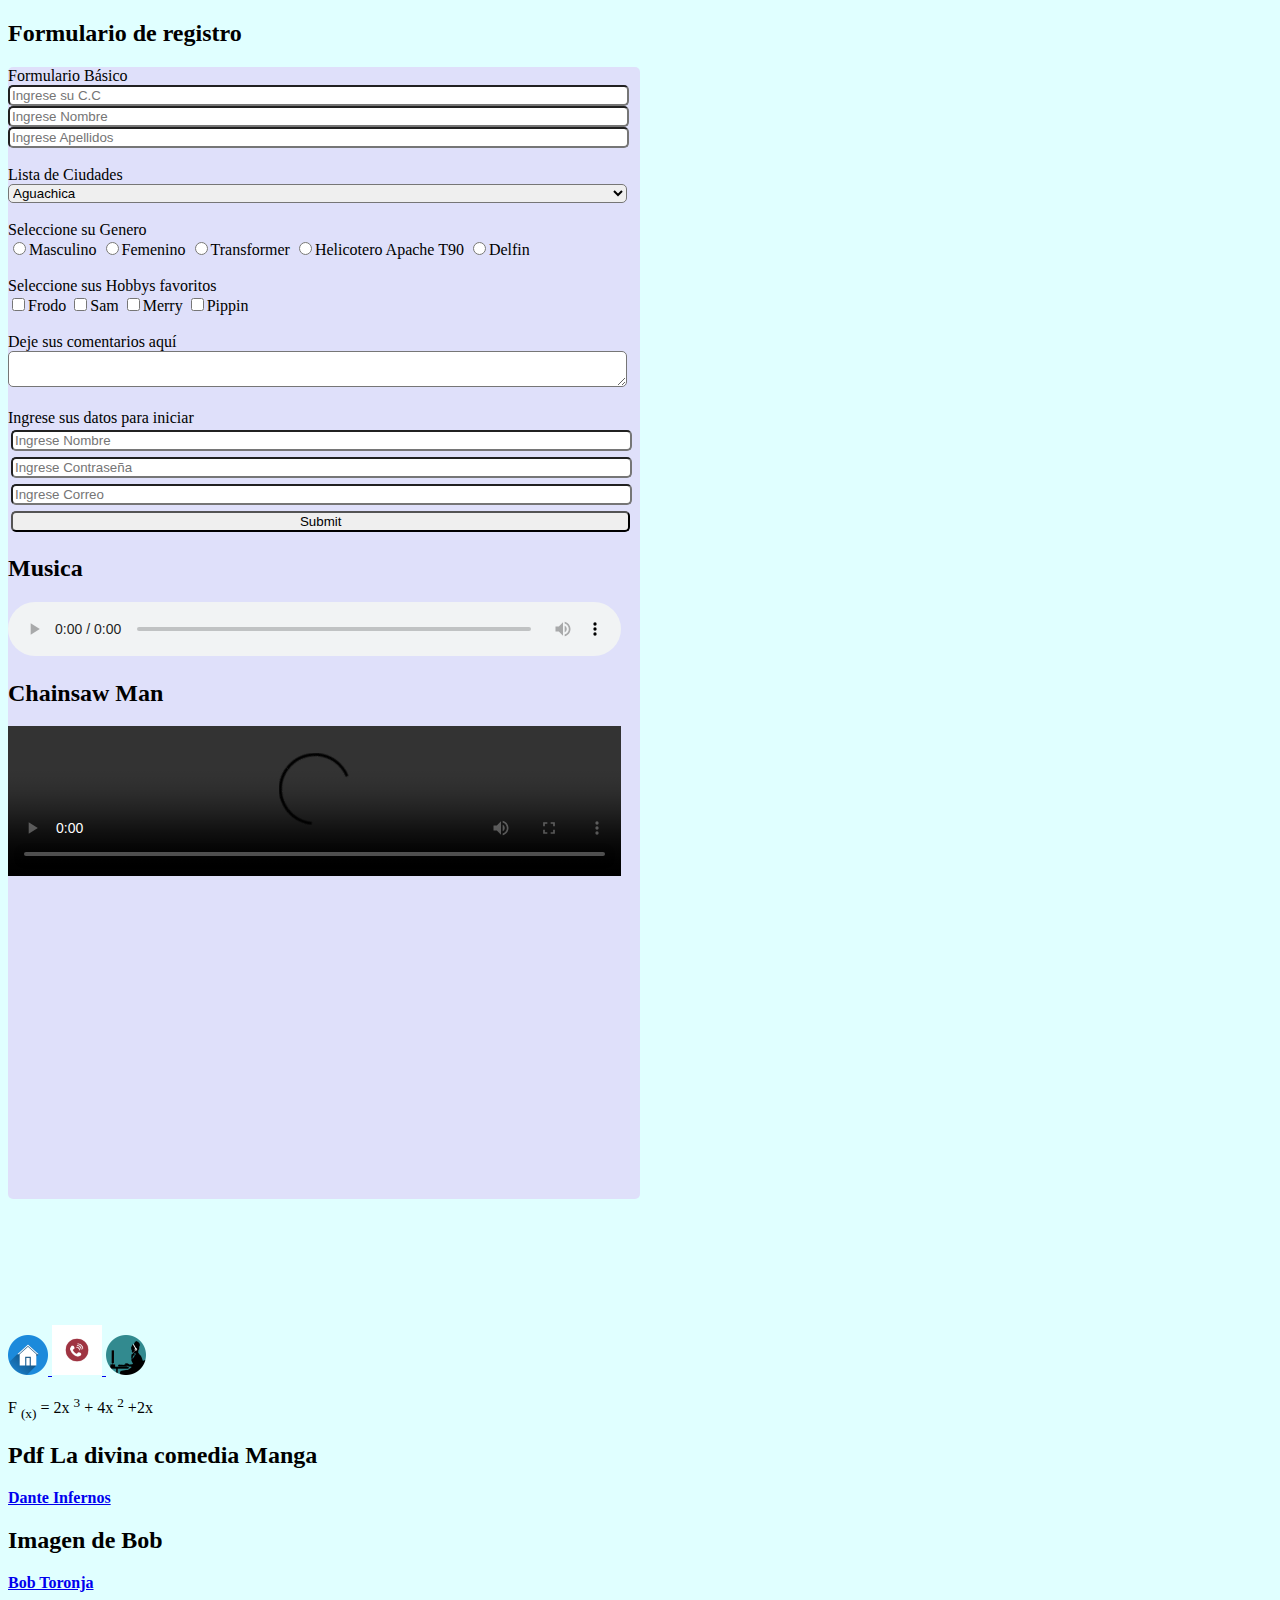
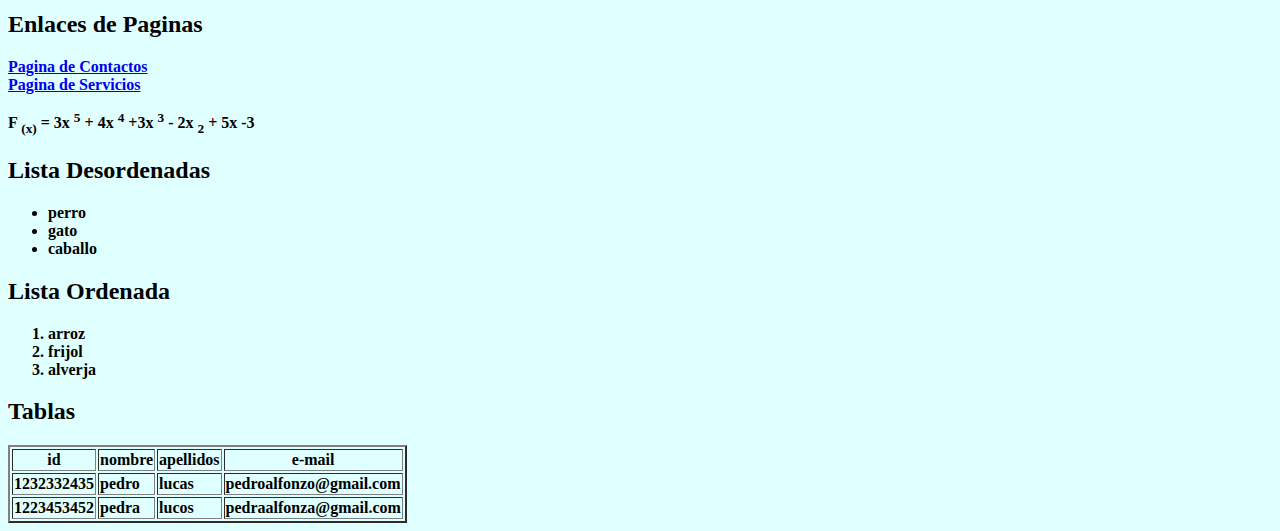
==== index.html @ 0fd2d65e "Actualizacion Final.2 04/03/2025" ====
<!DOCTYPE html>
<html lang="en">
<head>
    <meta charset="UTF-8">
    <meta name="viewport" content="width=device-width, initial-scale=1.0">
    <title>Primer Clase</title>
    <style>
        body{
            background: #E0FFFF;
        }
    </style>
</head>
<body >
    <h2>Formulario de registro</h2>
    <div style = "width: 50%; background: rgba(216, 20, 220, 0.133); border-radius: 5px;">
    <form action="">
        <label for="">Formulario Básico</label>
        <input type="number" style="width: 97%; border-radius: 5px;" placeholder="Ingrese su C.C" >
        <input type="text" placeholder="Ingrese Nombre" style="width: 97%; border-radius: 5px;">
        <input type="text" placeholder="Ingrese Apellidos" style="width: 97%; border-radius: 5px;">
        <br>
        <br>
        <label for="">Lista de Ciudades</label>
        <select name="" id="" style="width: 98%; border-radius: 5px;" ;>
            <option value="">Aguachica</option>
            <option value="">Bucaramanga</option>
            <option value="">Cartagena</option>
        </select>

        <br>
        <br>
        <label for="">Seleccione su Genero</label>
        <br>
        <input type="radio" name="genero" id=""><label for="">Masculino</label>
        <input type="radio" name="genero" id=""><label for="">Femenino</label>
        <input type="radio" name="genero" id=""><label for="">Transformer</label>
        <input type="radio" name="genero" id=""><label for="">Helicotero Apache T90</label>
        <input type="radio" name="genero" id=""><label for="">Delfin</label>

        <br>        
        <br>
        <label for="">Seleccione sus Hobbys favoritos</label>
        <br>
        <input type="checkbox"><label for="">Frodo</label>
        <input type="checkbox"><label for="">Sam</label>
        <input type="checkbox"><label for="">Merry</label>
        <input type="checkbox"><label for="">Pippin</label>

        <br><br>
        <label for="">Deje sus comentarios aquí</label>
        <textarea name="" id="" style="width: 97%; border-radius: 5px;"></textarea>
        <br><br>
        <label for="">Ingrese sus datos para iniciar</label>
        <br>
        <input type="text" name="" id="" placeholder="Ingrese Nombre" style="width: 97%; margin: 3px; border-radius: 5px;">
        <input type="password" name="" id=""placeholder="Ingrese Contraseña" style="width: 97%; margin: 3px; border-radius: 5px;">
        <input type="email" name="" id=""placeholder="Ingrese Correo"style="width: 97%; margin: 3px; border-radius: 5px;">
        <input type="submit" name="" id=""placeholder="Enviar" style= "width: 98%; margin: 3px; border-radius: 5px;">

        <h2>Musica</h2>
        <audio src="audio/Y2meta.app - Nightcore Songs Mix 2023 ♫ 1 Hour Nightcore Gaming Music Mix ♫ Best of Gaming Music 2023 (128 kbps).mp3" controls style="width: 97%;"></audio>

        <h2>Chainsaw Man</h2>
        <video src="video/1672330290-1672330290-chainsaw-man-nced12-eve-ファイトポング.mp4" controls style="width: 97%;"></video>

        <iframe width="560" height="315" src="https://www.youtube.com/embed/dOZGnMoChOk?si=jNvjPyxZroIqZx98" title="YouTube video player" frameborder="0" allow="accelerometer; autoplay; clipboard-write; encrypted-media; gyroscope; picture-in-picture; web-share" referrerpolicy="strict-origin-when-cross-origin" allowfullscreen style="width: 97%;"></iframe>
    </form>
</div>

<br>
<br>
<br>
<br>
<br>
<br>
<br>

<a href="#">
    <img width = "40px" src="img/house.png" alt="icon" title="ir a inicio">
</a>
<a href="src/contactos.html">
    <img width = "50px" src="img/icon.png" alt="icon_contacto" title="ir a contactos"> </title></a>
<a href="src/servicio.html">
    <img width = "40px"  src="img/call.png" alt="icon_servicio" title="ir a servicios"></a>
    <br>
    <p>F <sub>(x)</sub> = 2x <sup>3</sup> + 4x <sup>2</sup> +2x </p>
    <h2>Pdf <b>La divina comedia Manga<b></h2>
    <a href="archivos/La Divina Comedia Manga.pdf"> Dante Infernos</a>
    <br>
    <h2>Imagen de Bob</h2>
    <a href="img/wallpaperflare.com_wallpaper (53).jpg"> Bob Toronja</a>

    <h2>Enlaces de Paginas</h2>
    <a href="src/contactos.html" target="_blank">Pagina de <b>Contactos</b></a>
    <br>
    <a href="src/servicio.html" target="_blank">Pagina de Servicios</a>
    <br>

    <p>F <sub>(x)</sub> = 3x <sup>5</sup> + 4x <sup>4</sup> +3x <sup>3</sup> - 2x <sub>2</sub> + 5x -3</p>

    <h2>Lista Desordenadas</h2>
    <ul>
        <li>perro</li>
        <li>gato</li>
        <li>caballo</li>
    </ul>
    <h2>Lista Ordenada</h2>
    <ol>
        <li>arroz</li>
        <li>frijol</li>
        <li>alverja</li>
    </ol>
    <h2>Tablas</h2>
    <!-- Tablas  -->
    <!-- tablas (3x4) 3 filas 4 columnas -->
    <table border =  "2px">
        <tr>
            <th>id</th>
            <th>nombre</th>
            <th>apellidos</th>
            <th>e-mail</th>
        </tr>

        <tr>
            <td>1232332435</td>
            <td>pedro</td>
            <td>lucas</td>
            <td>pedroalfonzo@gmail.com</td>
        </tr>

        <tr>
            <td>1223453452</td>
            <td>pedra</td>
            <td>lucos</td>
            <td>pedraalfonza@gmail.com</td>
        </tr>
    </table>

</body>
</html>
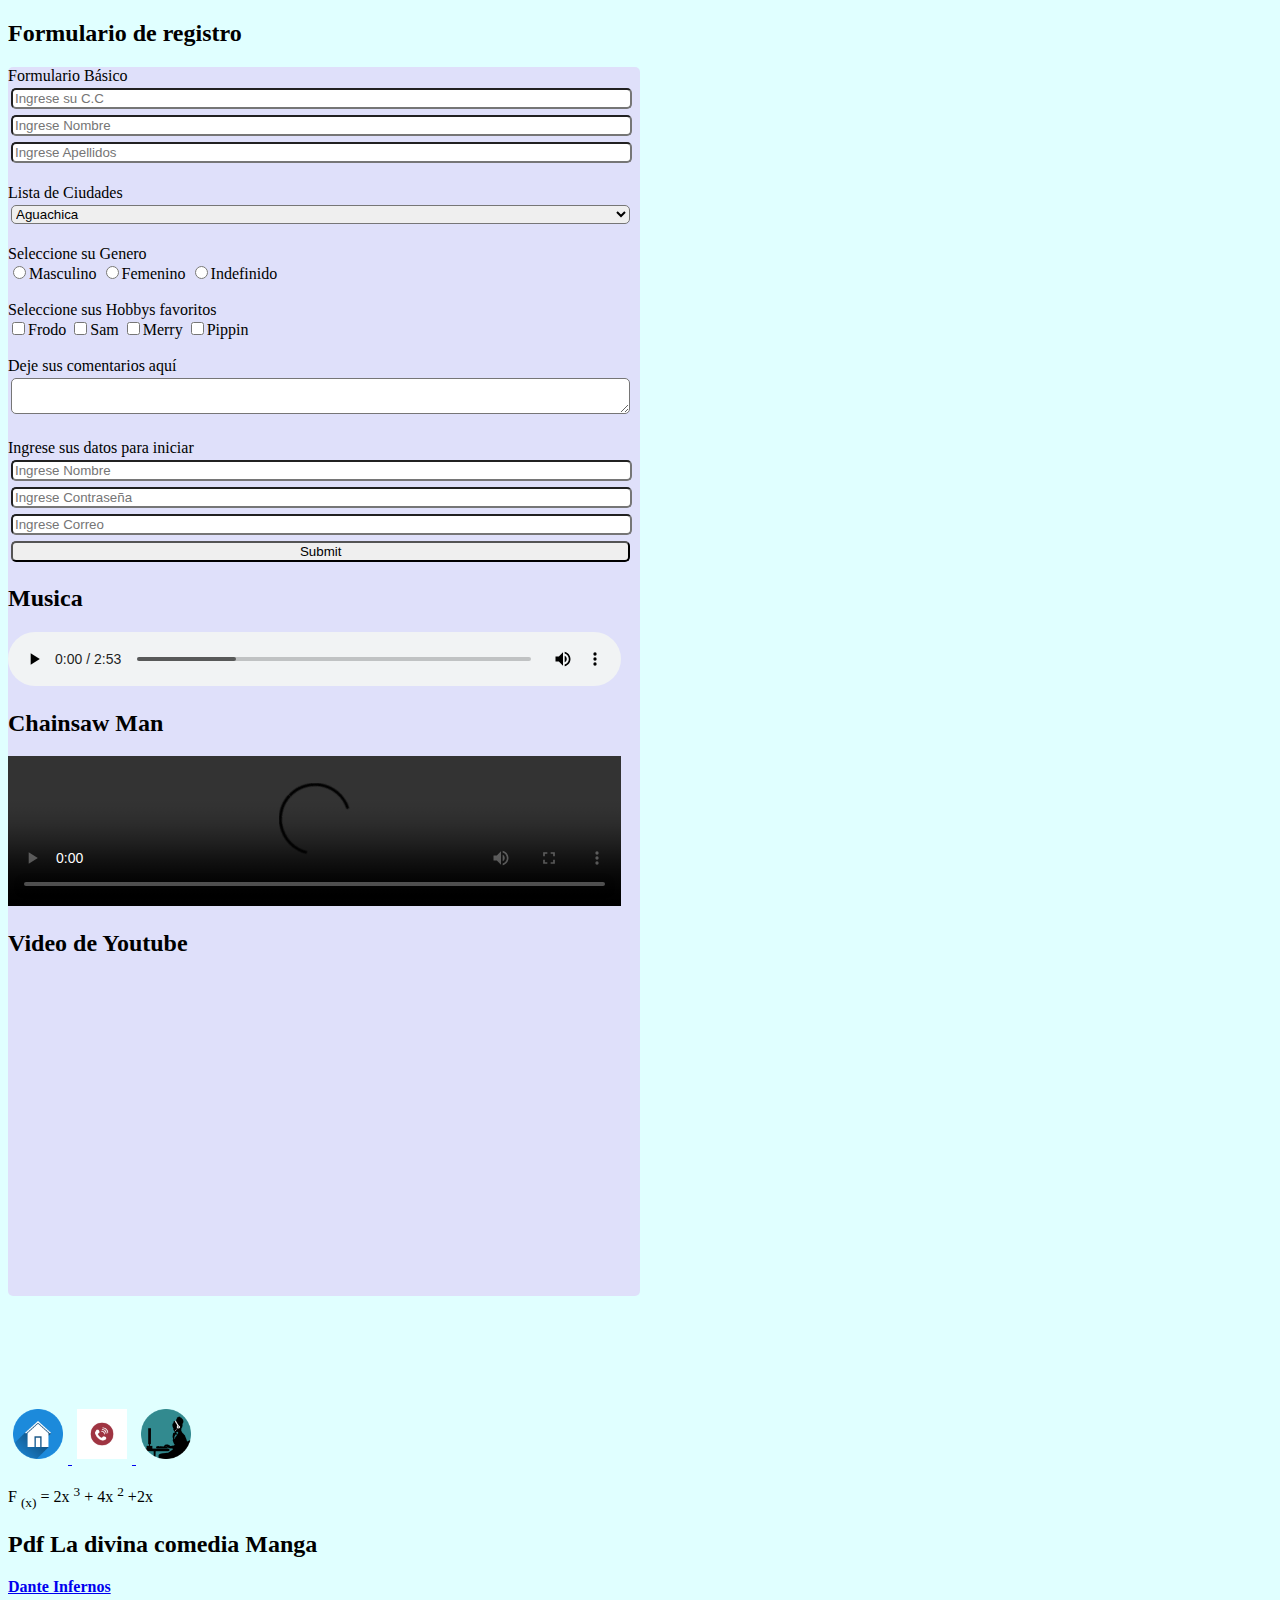
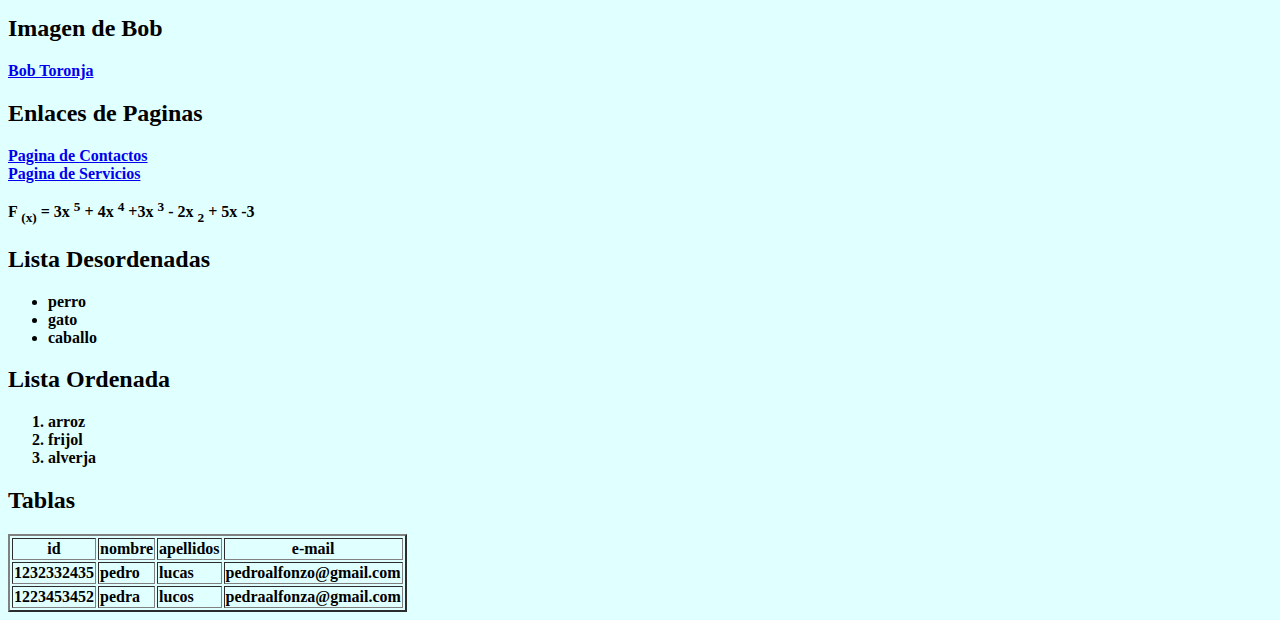
==== commit a8da94f7: "Actualización Final 04/03/2025" ====
--- a/index.html
+++ b/index.html
@@ -8,6 +8,9 @@
         body{
             background: #E0FFFF;
         }
+        .icon{
+            margin: 5px;
+        }
     </style>
 </head>
 <body >
@@ -15,13 +18,13 @@
     <div style = "width: 50%; background: rgba(216, 20, 220, 0.133); border-radius: 5px;">
     <form action="">
         <label for="">Formulario Básico</label>
-        <input type="number" style="width: 97%; border-radius: 5px;" placeholder="Ingrese su C.C" >
-        <input type="text" placeholder="Ingrese Nombre" style="width: 97%; border-radius: 5px;">
-        <input type="text" placeholder="Ingrese Apellidos" style="width: 97%; border-radius: 5px;">
+        <input type="number" style="width: 97%; border-radius: 5px; margin: 3px;" placeholder="Ingrese su C.C" >
+        <input type="text" placeholder="Ingrese Nombre" style="width: 97%; border-radius: 5px; margin: 3px;">
+        <input type="text" placeholder="Ingrese Apellidos" style="width: 97%; border-radius: 5px; margin: 3px;">
         <br>
         <br>
         <label for="">Lista de Ciudades</label>
-        <select name="" id="" style="width: 98%; border-radius: 5px;" ;>
+        <select name="" id="" style="width: 98%; border-radius: 5px; margin: 3px;" ;>
             <option value="">Aguachica</option>
             <option value="">Bucaramanga</option>
             <option value="">Cartagena</option>
@@ -33,10 +36,7 @@
         <br>
         <input type="radio" name="genero" id=""><label for="">Masculino</label>
         <input type="radio" name="genero" id=""><label for="">Femenino</label>
-        <input type="radio" name="genero" id=""><label for="">Transformer</label>
-        <input type="radio" name="genero" id=""><label for="">Helicotero Apache T90</label>
-        <input type="radio" name="genero" id=""><label for="">Delfin</label>
-
+        <input type="radio" name="genero" id=""><label for="">Indefinido</label>
         <br>        
         <br>
         <label for="">Seleccione sus Hobbys favoritos</label>
@@ -48,7 +48,7 @@
 
         <br><br>
         <label for="">Deje sus comentarios aquí</label>
-        <textarea name="" id="" style="width: 97%; border-radius: 5px;"></textarea>
+        <textarea name="" id="" style="width: 97%; border-radius: 5px; margin: 3px;"></textarea>
         <br><br>
         <label for="">Ingrese sus datos para iniciar</label>
         <br>
@@ -58,10 +58,12 @@
         <input type="submit" name="" id=""placeholder="Enviar" style= "width: 98%; margin: 3px; border-radius: 5px;">
 
         <h2>Musica</h2>
-        <audio src="audio/Y2meta.app - Nightcore Songs Mix 2023 ♫ 1 Hour Nightcore Gaming Music Mix ♫ Best of Gaming Music 2023 (128 kbps).mp3" controls style="width: 97%;"></audio>
+        <audio src="audio/avicci, my father told me.mp3" controls style="width: 97%;"></audio>
 
         <h2>Chainsaw Man</h2>
         <video src="video/1672330290-1672330290-chainsaw-man-nced12-eve-ファイトポング.mp4" controls style="width: 97%;"></video>
+
+        <h2>Video de Youtube</h2>
 
         <iframe width="560" height="315" src="https://www.youtube.com/embed/dOZGnMoChOk?si=jNvjPyxZroIqZx98" title="YouTube video player" frameborder="0" allow="accelerometer; autoplay; clipboard-write; encrypted-media; gyroscope; picture-in-picture; web-share" referrerpolicy="strict-origin-when-cross-origin" allowfullscreen style="width: 97%;"></iframe>
     </form>
@@ -73,15 +75,14 @@
 <br>
 <br>
 <br>
-<br>
 
 <a href="#">
-    <img width = "40px" src="img/house.png" alt="icon" title="ir a inicio">
+    <img class = "icon" width = "50px" src="img/house.png" alt="icon" title="ir a inicio">
 </a>
 <a href="src/contactos.html">
-    <img width = "50px" src="img/icon.png" alt="icon_contacto" title="ir a contactos"> </title></a>
+    <img class = "icon" width = "50px" src="img/icon.png" alt="icon_contacto" title="ir a contactos"> </title></a>
 <a href="src/servicio.html">
-    <img width = "40px"  src="img/call.png" alt="icon_servicio" title="ir a servicios"></a>
+    <img class = "icon" width = "50px"  src="img/call.png" alt="icon_servicio" title="ir a servicios"></a>
     <br>
     <p>F <sub>(x)</sub> = 2x <sup>3</sup> + 4x <sup>2</sup> +2x </p>
     <h2>Pdf <b>La divina comedia Manga<b></h2>
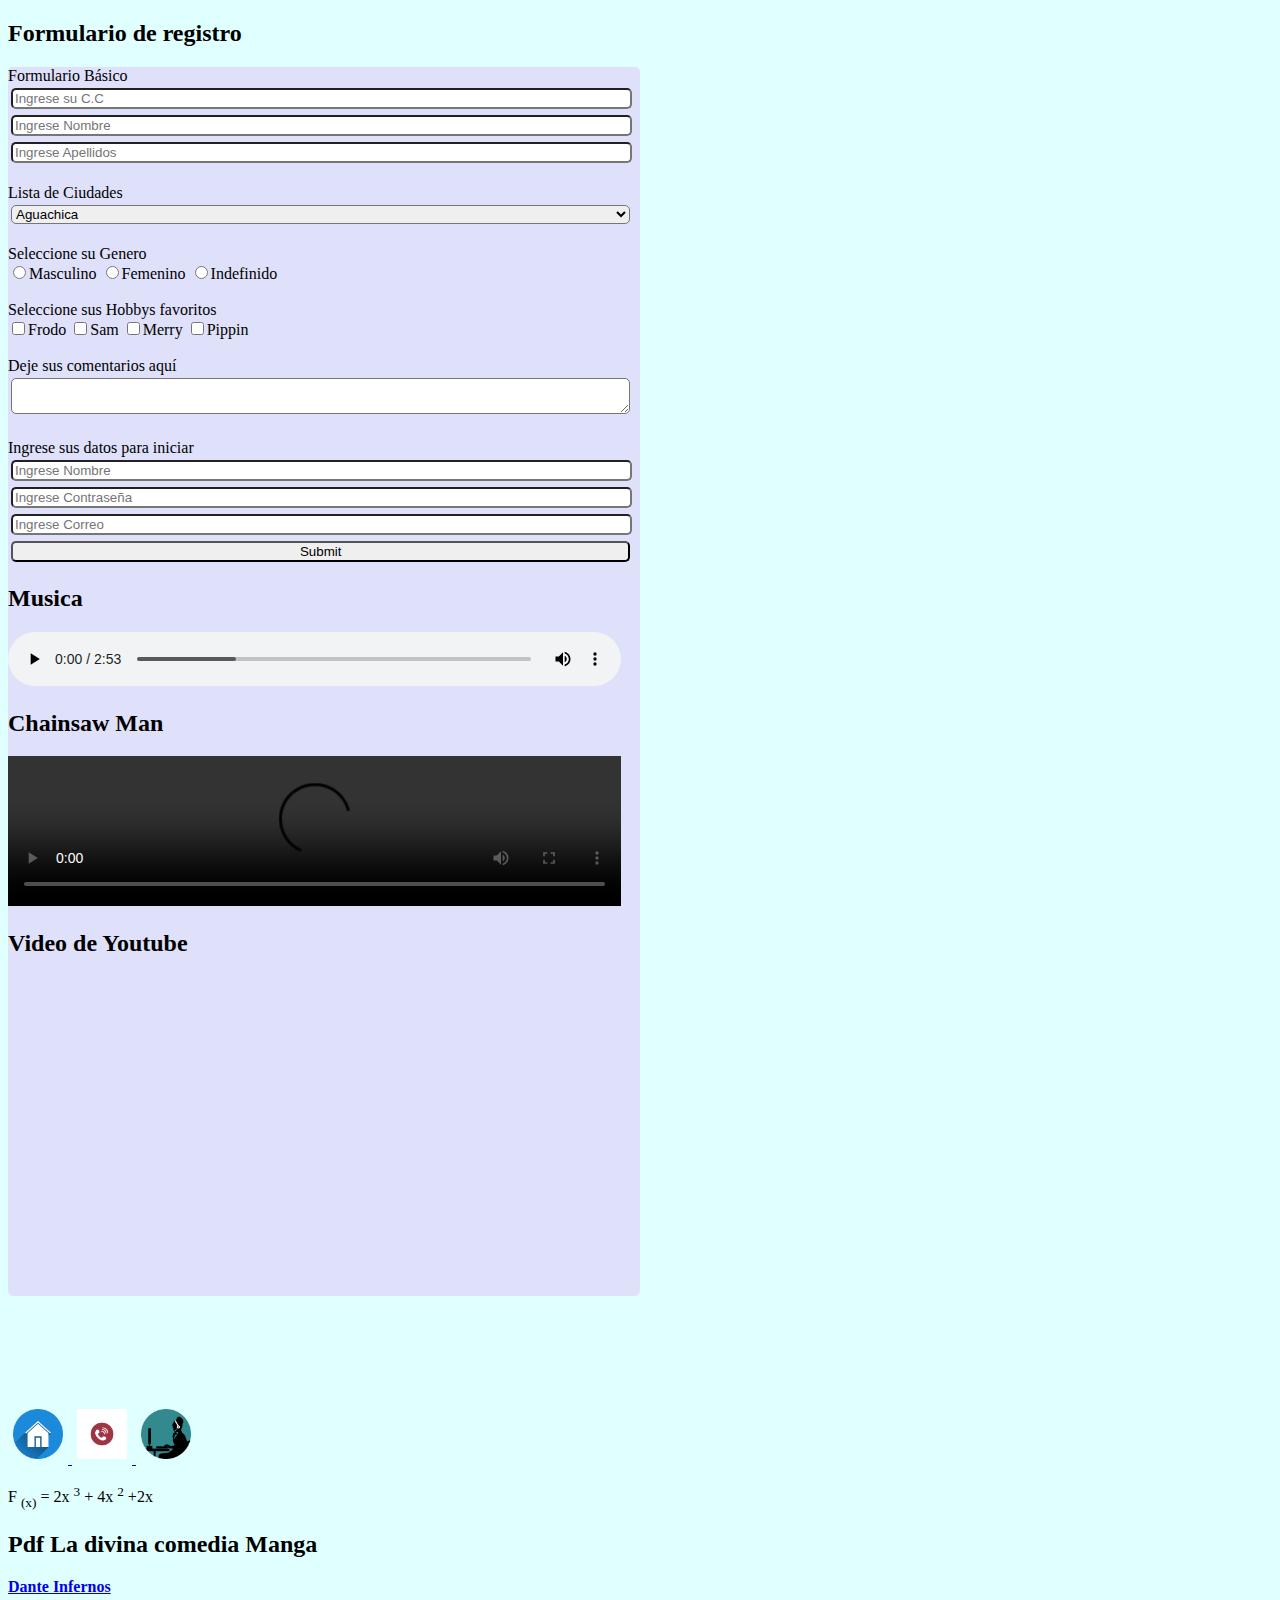
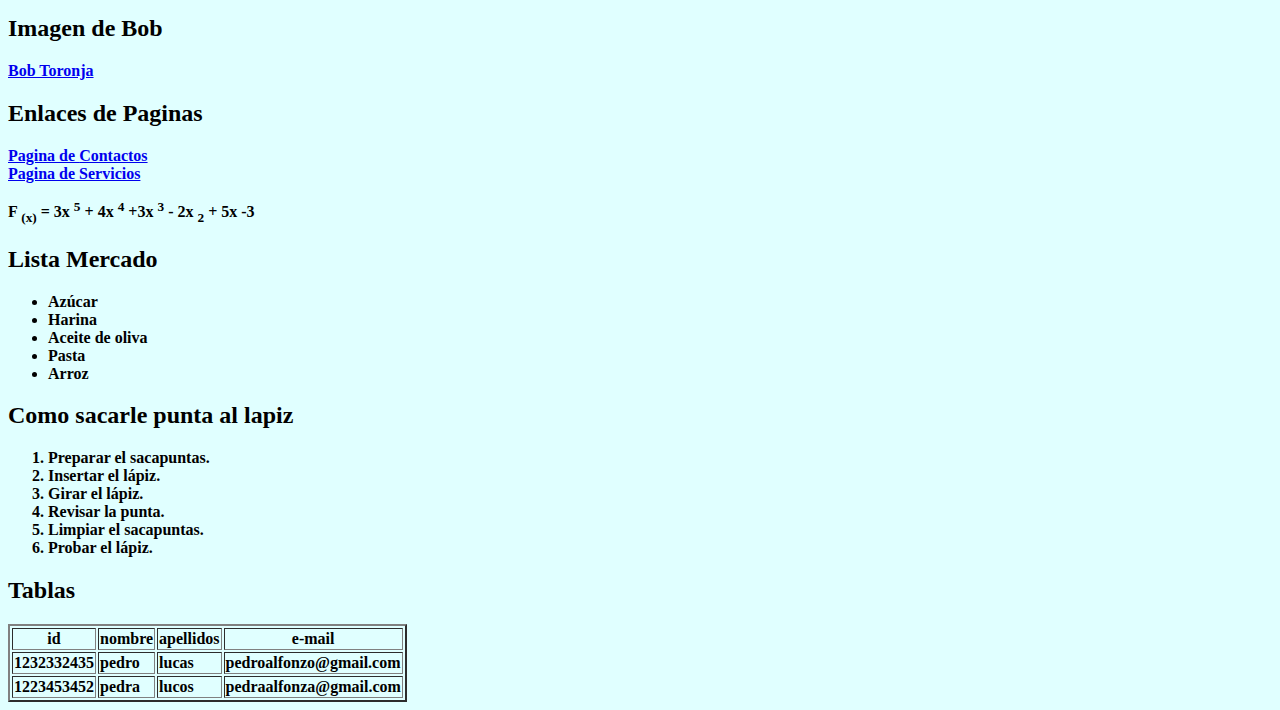
==== commit ba0b2a08: "Actualización Final.1 04/03/2025" ====
--- a/index.html
+++ b/index.html
@@ -99,21 +99,24 @@
 
     <p>F <sub>(x)</sub> = 3x <sup>5</sup> + 4x <sup>4</sup> +3x <sup>3</sup> - 2x <sub>2</sub> + 5x -3</p>
 
-    <h2>Lista Desordenadas</h2>
+    <h2>Lista Mercado</h2>
     <ul>
-        <li>perro</li>
-        <li>gato</li>
-        <li>caballo</li>
+        <li>Azúcar</li>
+        <li>Harina</li>
+        <li>Aceite de oliva</li>
+        <li>Pasta</li>
+        <li>Arroz</li>
     </ul>
-    <h2>Lista Ordenada</h2>
+    <h2>Como sacarle punta al lapiz</h2>
     <ol>
-        <li>arroz</li>
-        <li>frijol</li>
-        <li>alverja</li>
+        <li>Preparar el sacapuntas.</li>
+        <li> Insertar el lápiz.</li>
+        <li>Girar el lápiz.</li>
+        <li>Revisar la punta.</li>
+        <li>Limpiar el sacapuntas.</li>
+        <li>Probar el lápiz.</li>
     </ol>
     <h2>Tablas</h2>
-    <!-- Tablas  -->
-    <!-- tablas (3x4) 3 filas 4 columnas -->
     <table border =  "2px">
         <tr>
             <th>id</th>
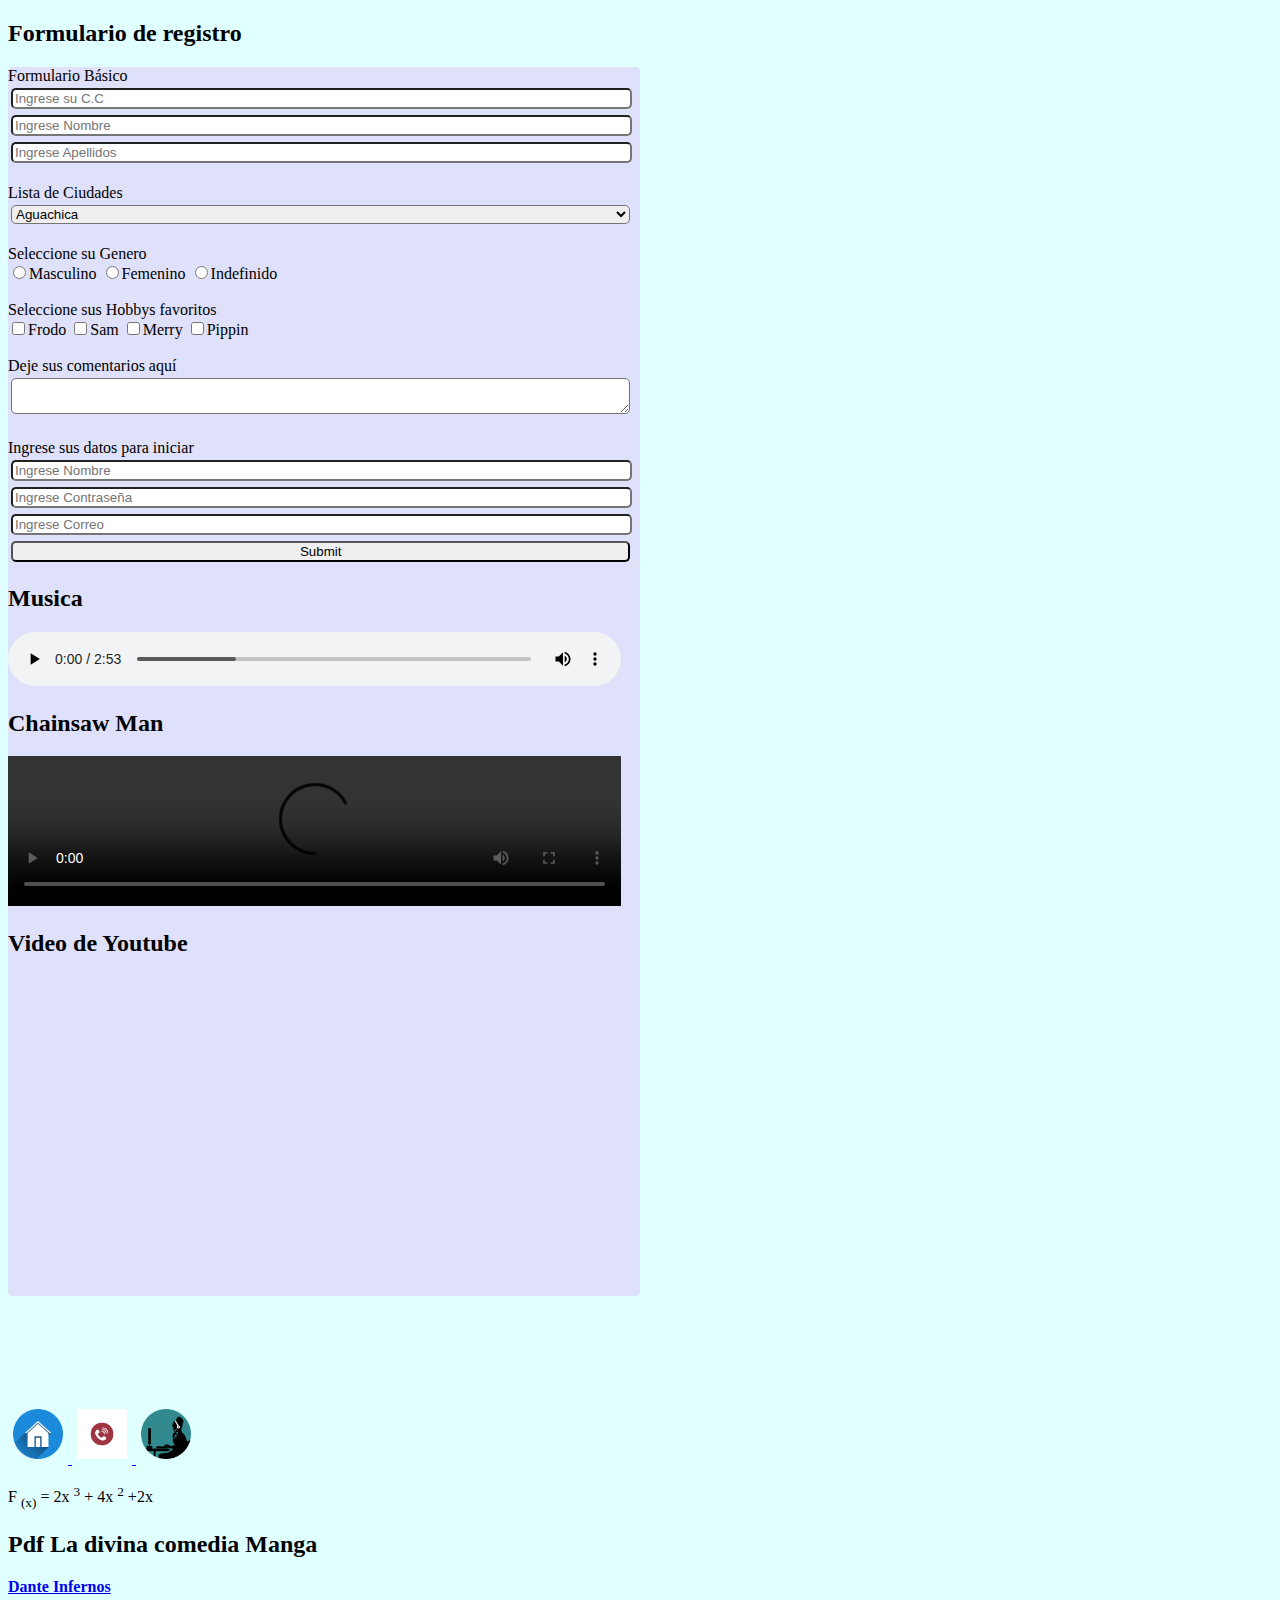
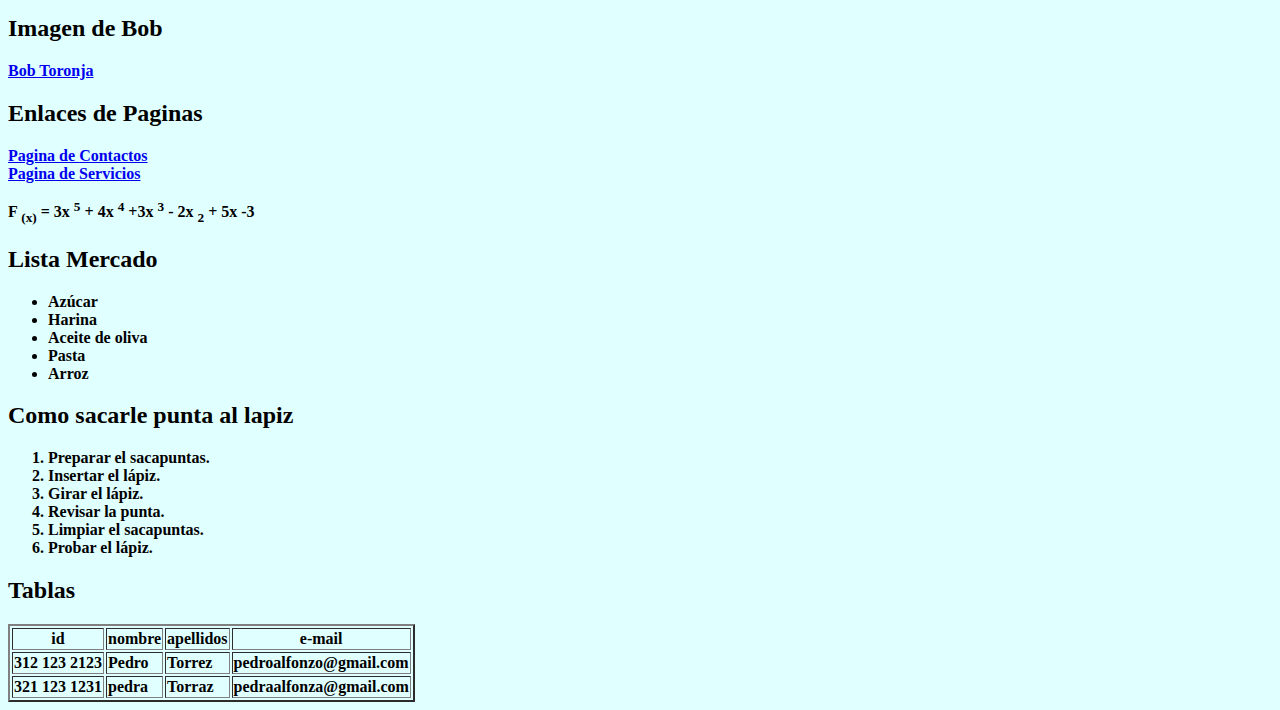
==== commit 23031f2b: "Actualización Final 04/03/2025" ====
--- a/index.html
+++ b/index.html
@@ -126,16 +126,16 @@
         </tr>
 
         <tr>
-            <td>1232332435</td>
-            <td>pedro</td>
-            <td>lucas</td>
+            <td>312 123 2123</td>
+            <td>Pedro</td>
+            <td>Torrez</td>
             <td>pedroalfonzo@gmail.com</td>
         </tr>
 
         <tr>
-            <td>1223453452</td>
+            <td>321 123 1231</td>
             <td>pedra</td>
-            <td>lucos</td>
+            <td>Torraz</td>
             <td>pedraalfonza@gmail.com</td>
         </tr>
     </table>
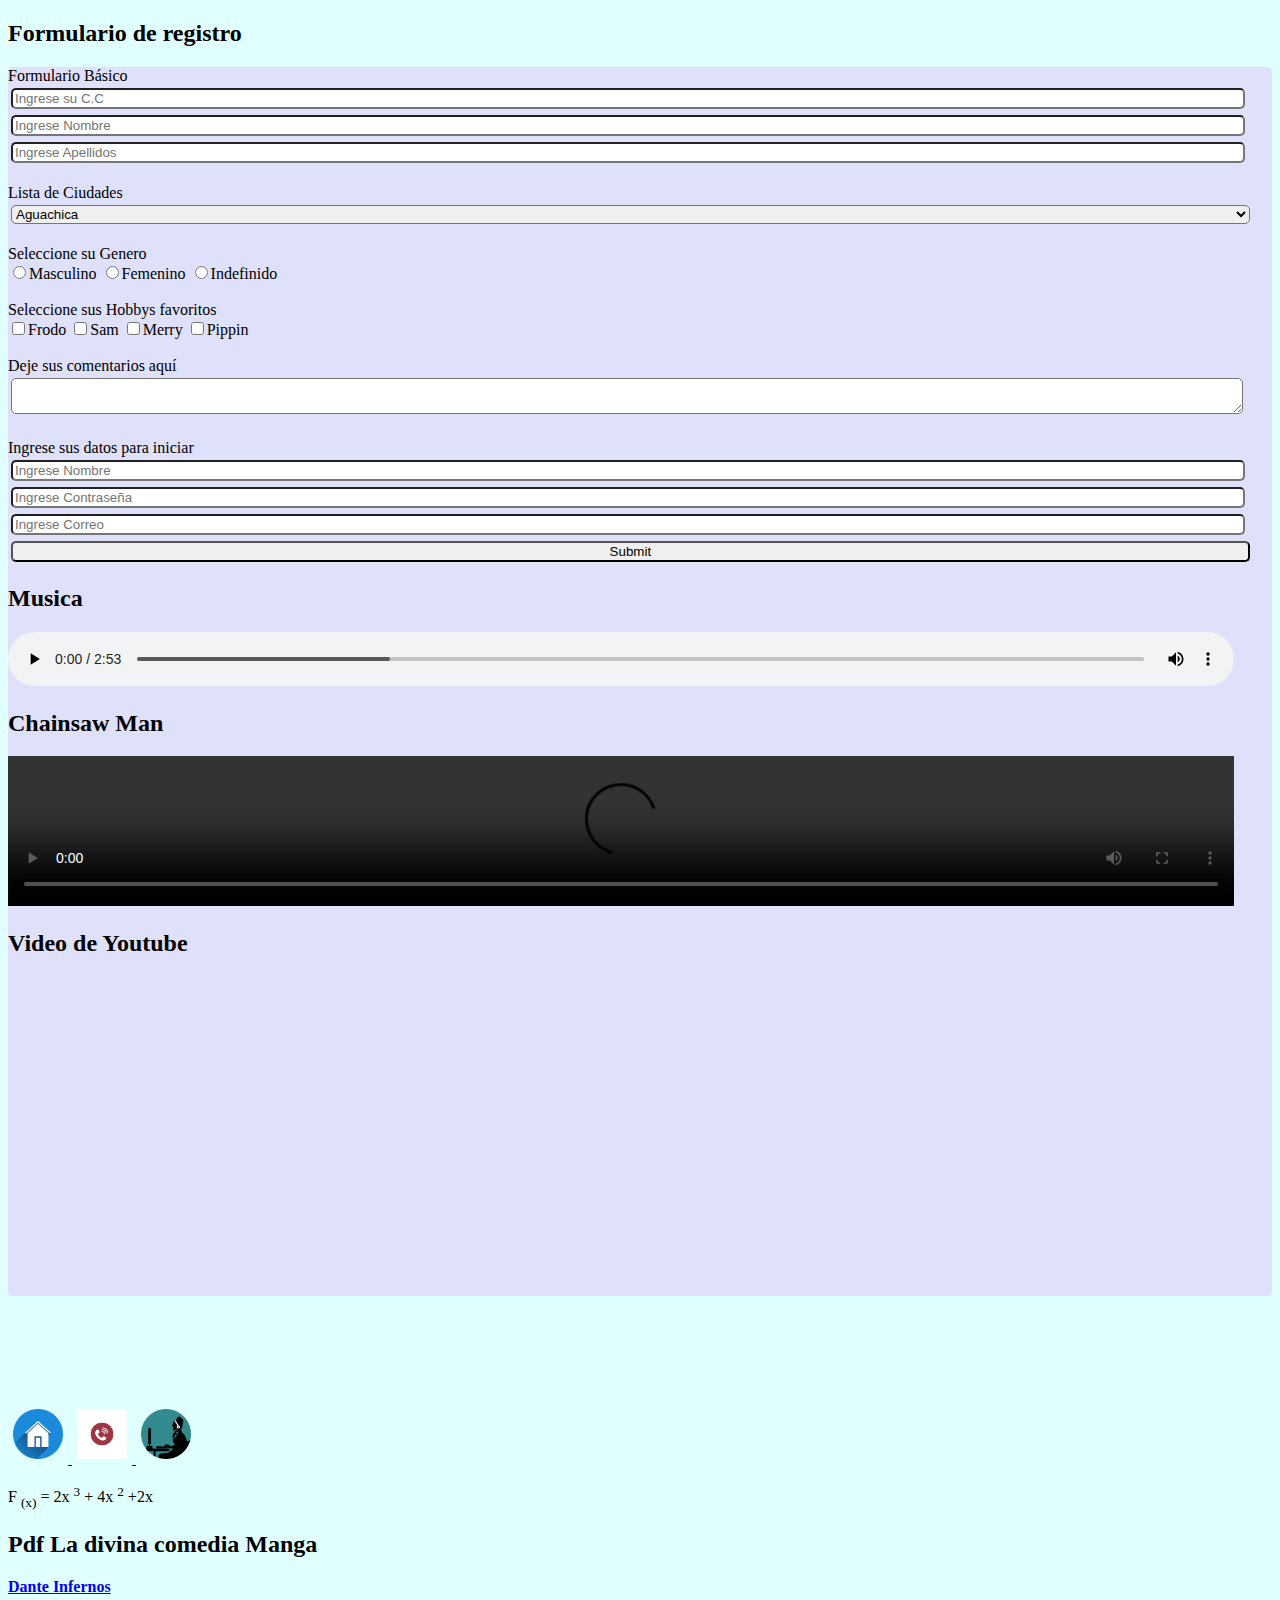
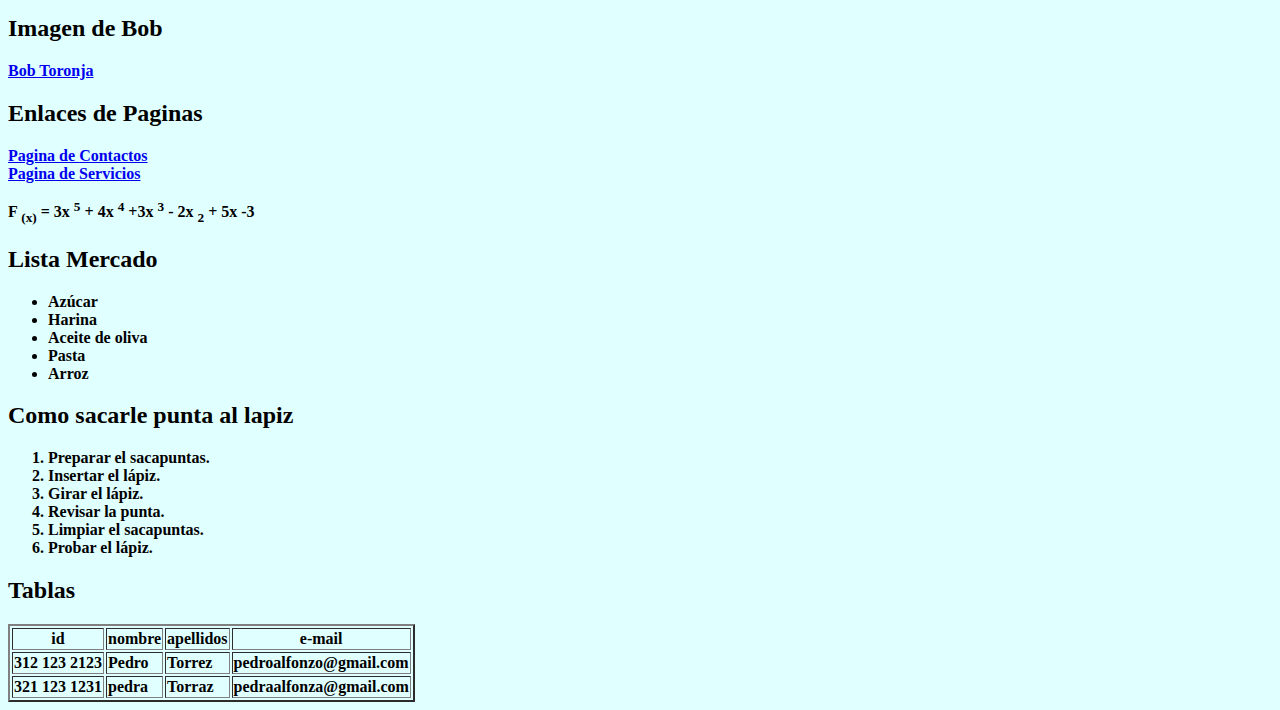
==== commit 6136b73b: "Actualizacion Final.1 03/03/2025" ====
--- a/index.html
+++ b/index.html
@@ -15,7 +15,7 @@
 </head>
 <body >
     <h2>Formulario de registro</h2>
-    <div style = "width: 50%; background: rgba(216, 20, 220, 0.133); border-radius: 5px;">
+    <div style = "width: 100%; background: rgba(216, 20, 220, 0.133); border-radius: 5px;">
     <form action="">
         <label for="">Formulario Básico</label>
         <input type="number" style="width: 97%; border-radius: 5px; margin: 3px;" placeholder="Ingrese su C.C" >
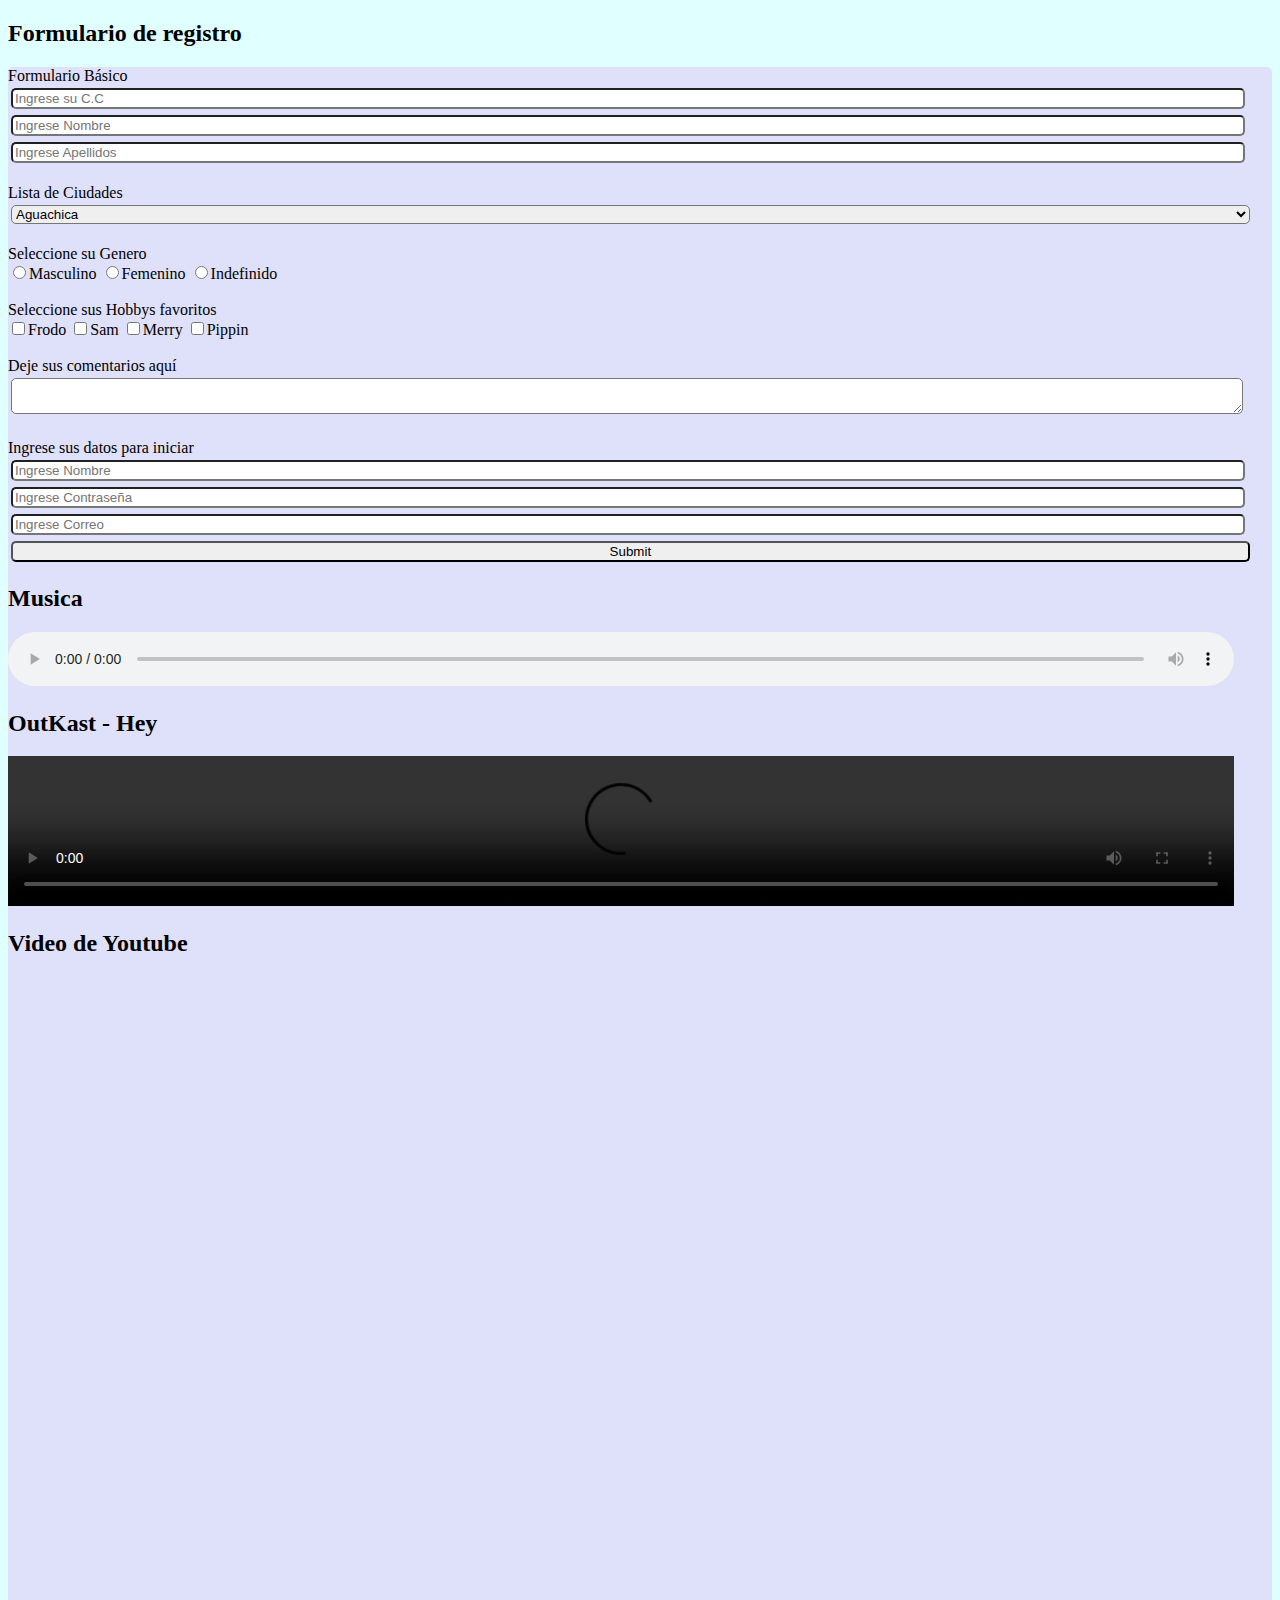
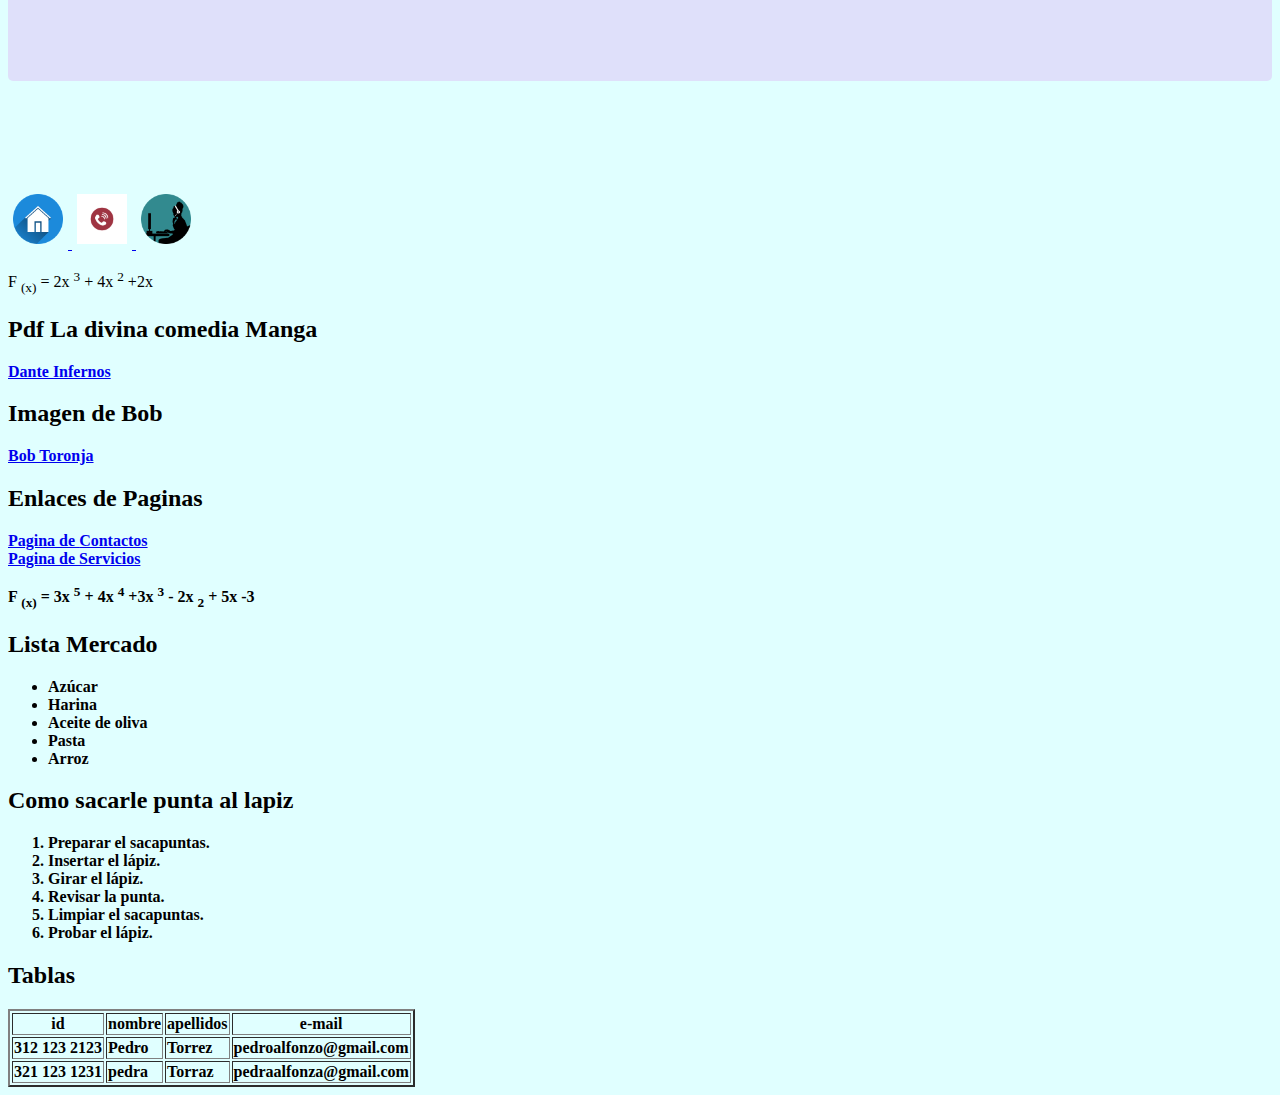
==== commit dd382244: "Actualizacion Final 04/03/2025" ====
--- a/index.html
+++ b/index.html
@@ -58,14 +58,14 @@
         <input type="submit" name="" id=""placeholder="Enviar" style= "width: 98%; margin: 3px; border-radius: 5px;">
 
         <h2>Musica</h2>
-        <audio src="audio/avicci, my father told me.mp3" controls style="width: 97%;"></audio>
+        <audio src="audio/Faded - Alan Walker (Lyrics)  Lily, Darkside, Alone, ....mp3" controls style="width: 97%;"></audio>
 
-        <h2>Chainsaw Man</h2>
-        <video src="video/1672330290-1672330290-chainsaw-man-nced12-eve-ファイトポング.mp4" controls style="width: 97%;"></video>
+        <h2>OutKast - Hey</h2>
+        <video src="video/OutKast - Hey Ya! ✧sub. español✦ - ✧rice heims✦ (720p, h264).mp4" controls style="width: 97%;"></video>
 
         <h2>Video de Youtube</h2>
 
-        <iframe width="560" height="315" src="https://www.youtube.com/embed/dOZGnMoChOk?si=jNvjPyxZroIqZx98" title="YouTube video player" frameborder="0" allow="accelerometer; autoplay; clipboard-write; encrypted-media; gyroscope; picture-in-picture; web-share" referrerpolicy="strict-origin-when-cross-origin" allowfullscreen style="width: 97%;"></iframe>
+        <iframe width="560" height="315" src="https://www.youtube.com/embed/__CRWE-L45k?si=8oGjwgYQ3-m4Q2TL" title="YouTube video player" frameborder="0" allow="accelerometer; autoplay; clipboard-write; encrypted-media; gyroscope; picture-in-picture; web-share" referrerpolicy="strict-origin-when-cross-origin" allowfullscreen style="width: 97%; height: 700px;"></iframe>
     </form>
 </div>
 
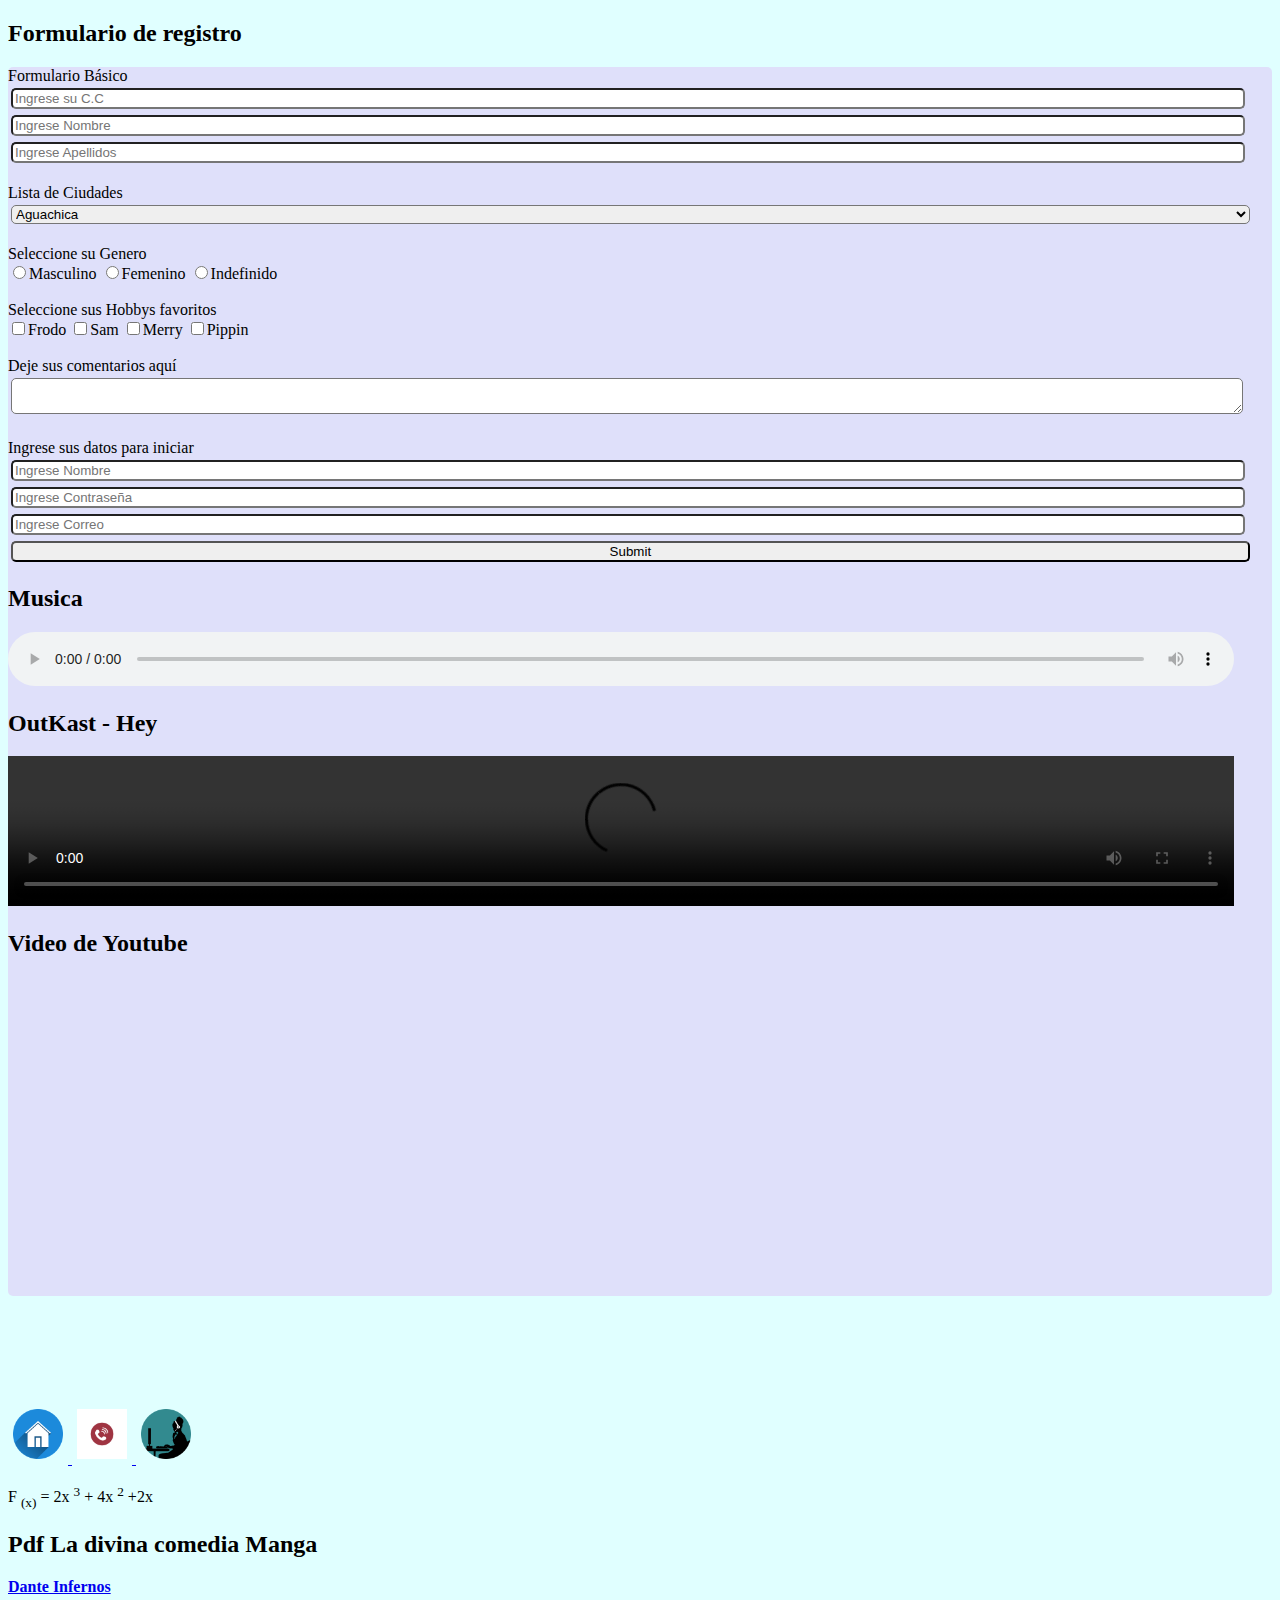
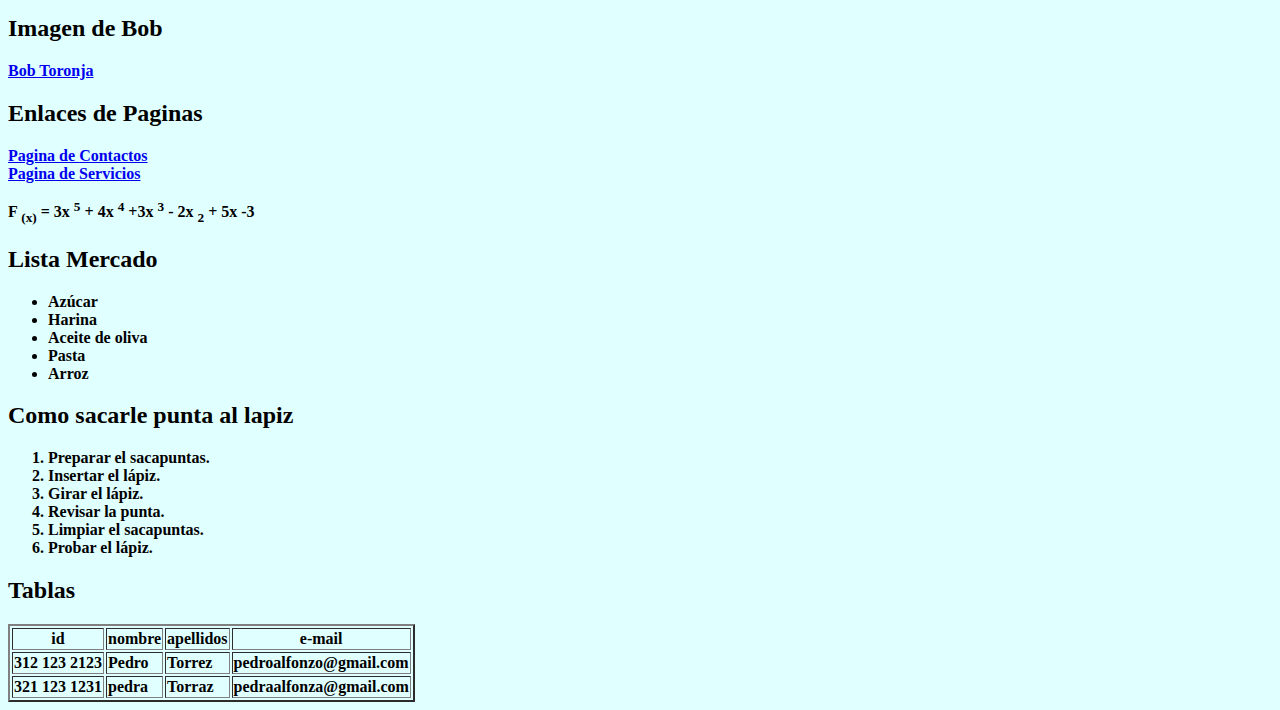
==== commit 966a8d94: "Actualizacion Final.1 04/03/2025" ====
--- a/index.html
+++ b/index.html
@@ -65,7 +65,7 @@
 
         <h2>Video de Youtube</h2>
 
-        <iframe width="560" height="315" src="https://www.youtube.com/embed/__CRWE-L45k?si=8oGjwgYQ3-m4Q2TL" title="YouTube video player" frameborder="0" allow="accelerometer; autoplay; clipboard-write; encrypted-media; gyroscope; picture-in-picture; web-share" referrerpolicy="strict-origin-when-cross-origin" allowfullscreen style="width: 97%; height: 700px;"></iframe>
+        <iframe width="560" height="315" src="https://www.youtube.com/embed/__CRWE-L45k?si=8oGjwgYQ3-m4Q2TL" title="YouTube video player" frameborder="0" allow="accelerometer; autoplay; clipboard-write; encrypted-media; gyroscope; picture-in-picture; web-share" referrerpolicy="strict-origin-when-cross-origin" allowfullscreen style="width: 97%;"></iframe>
     </form>
 </div>
 
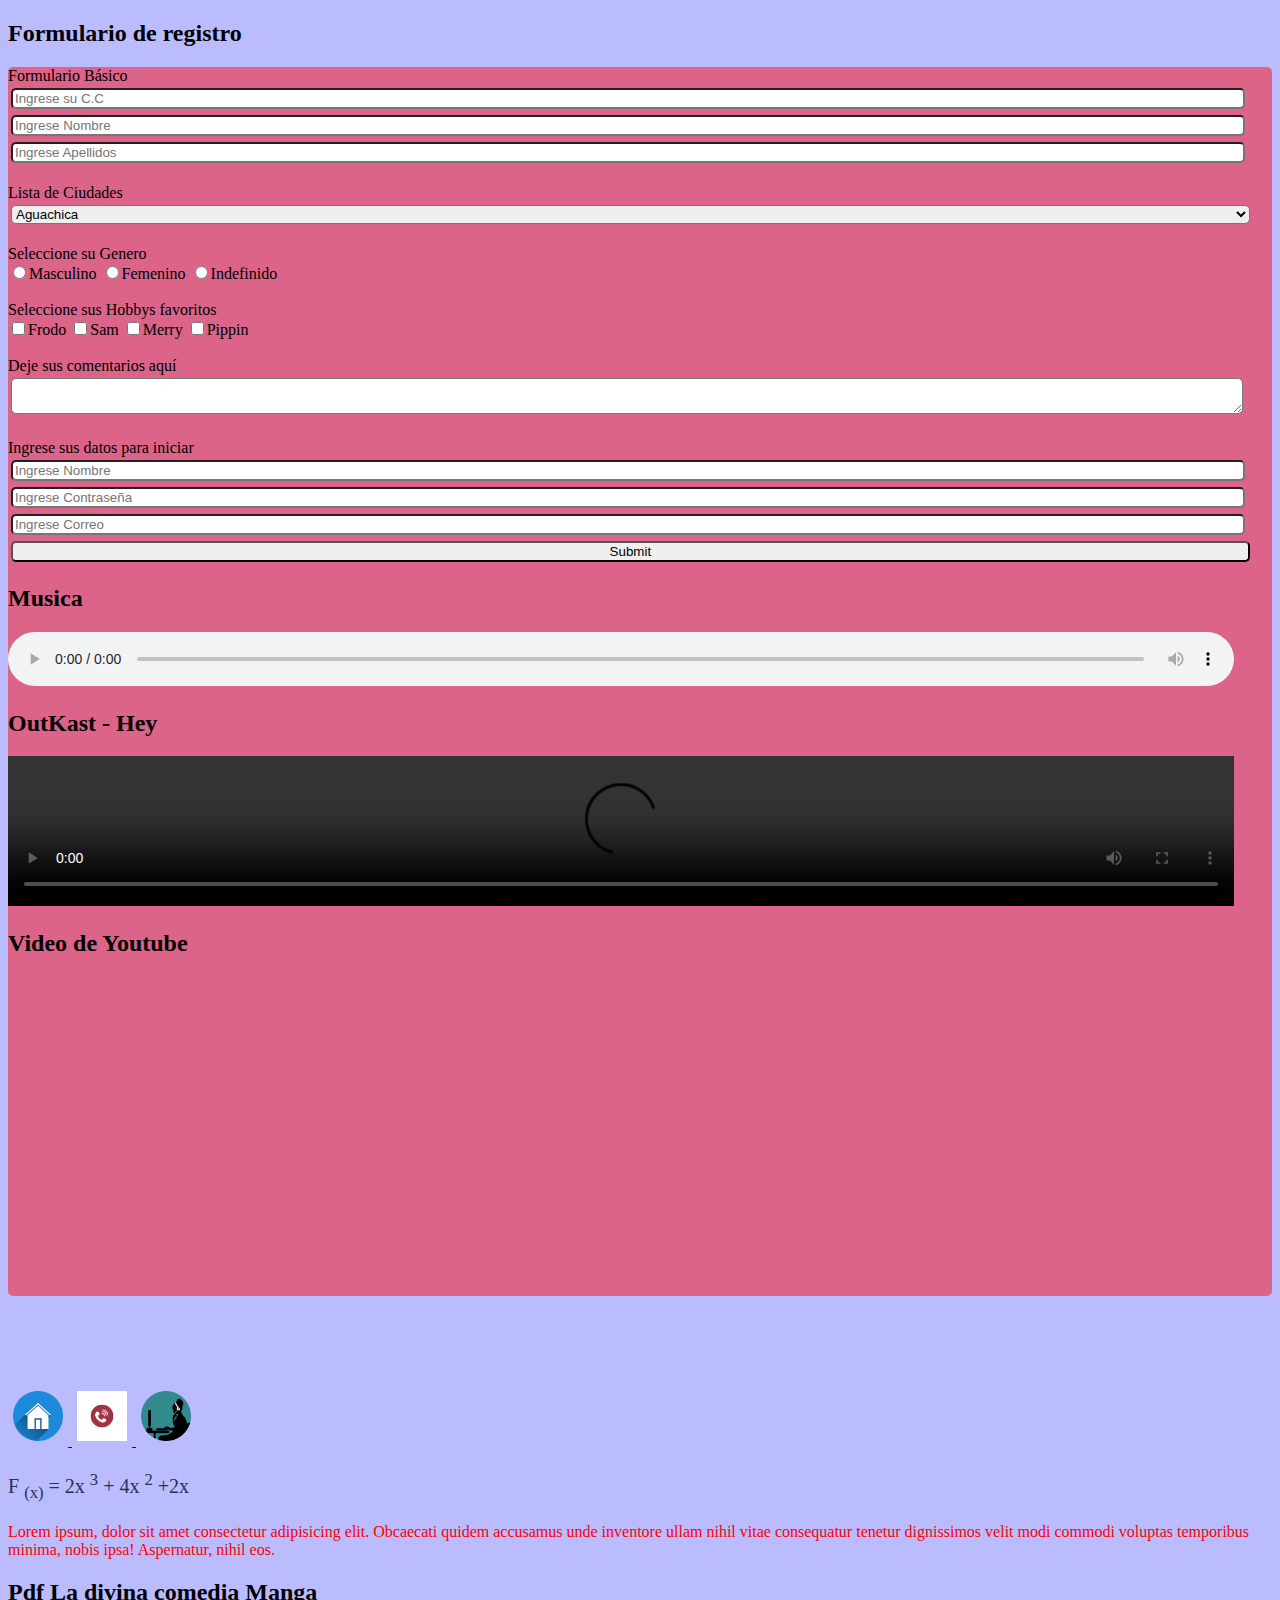
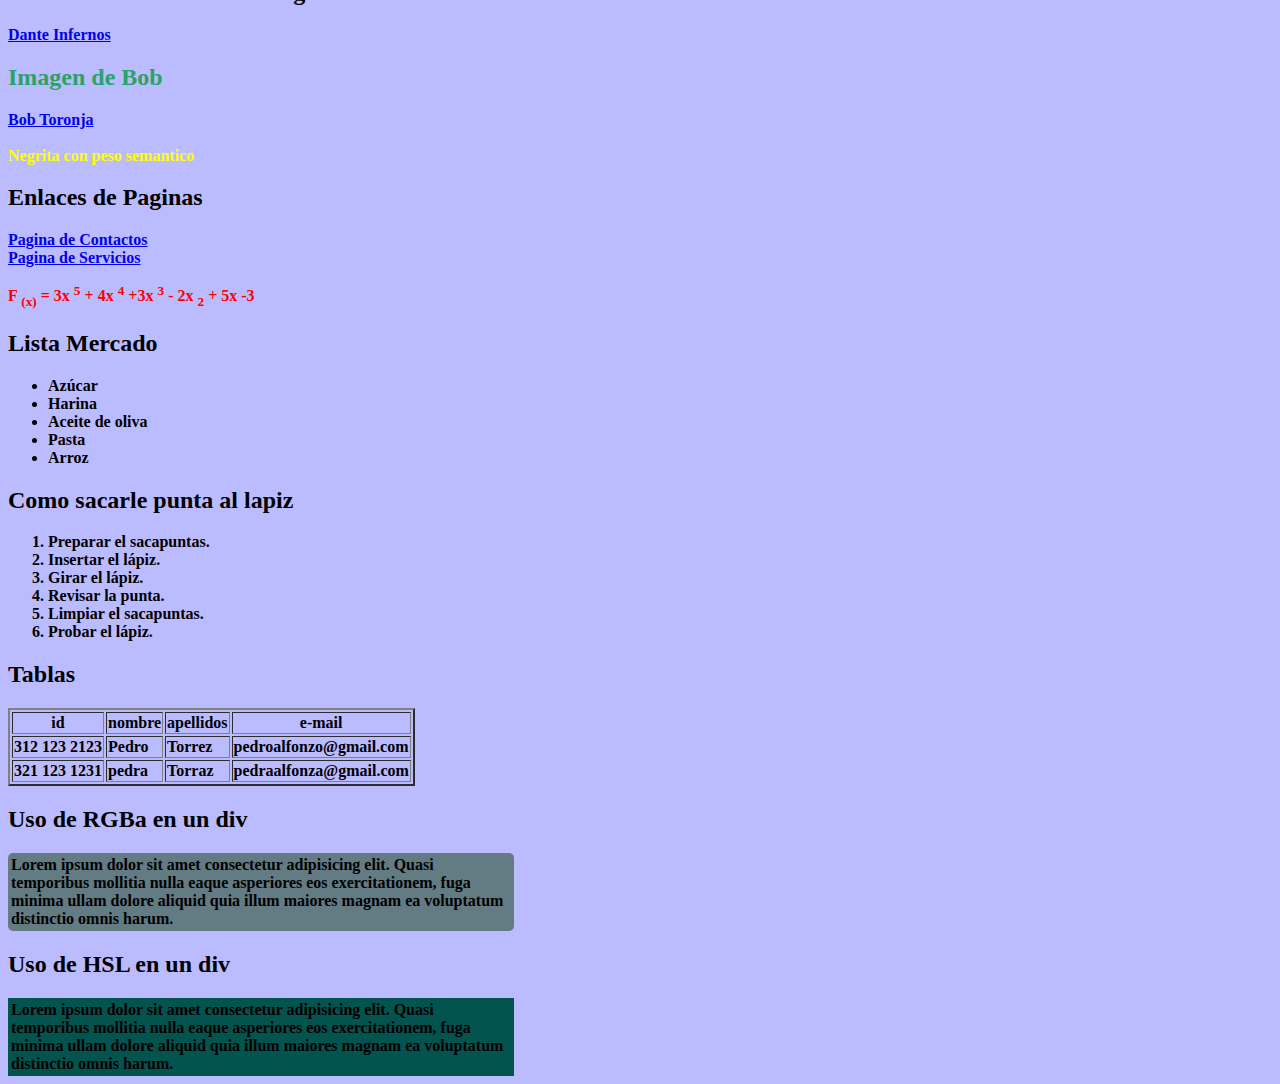
==== commit e4a13cdb: "Actualizado 04/04/2025" ====
--- a/index.html
+++ b/index.html
@@ -4,18 +4,22 @@
     <meta charset="UTF-8">
     <meta name="viewport" content="width=device-width, initial-scale=1.0">
     <title>Primer Clase</title>
+    <link rel="stylesheet" href="css/style.css">
     <style>
-        body{
+        /* body{
             background: #E0FFFF;
-        }
+        } */
         .icon{
             margin: 5px;
+        }
+        p{
+            color: #f00;
         }
     </style>
 </head>
 <body >
     <h2>Formulario de registro</h2>
-    <div style = "width: 100%; background: rgba(216, 20, 220, 0.133); border-radius: 5px;">
+    <div class = "ju" style = "width: 100%; border-radius: 5px;">
     <form action="">
         <label for="">Formulario Básico</label>
         <input type="number" style="width: 97%; border-radius: 5px; margin: 3px;" placeholder="Ingrese su C.C" >
@@ -74,7 +78,6 @@
 <br>
 <br>
 <br>
-<br>
 
 <a href="#">
     <img class = "icon" width = "50px" src="img/house.png" alt="icon" title="ir a inicio">
@@ -84,13 +87,16 @@
 <a href="src/servicio.html">
     <img class = "icon" width = "50px"  src="img/call.png" alt="icon_servicio" title="ir a servicios"></a>
     <br>
-    <p>F <sub>(x)</sub> = 2x <sup>3</sup> + 4x <sup>2</sup> +2x </p>
+    <p class = "buto">F <sub>(x)</sub> = 2x <sup>3</sup> + 4x <sup>2</sup> +2x </p>
+    <p>Lorem ipsum, dolor sit amet consectetur adipisicing elit. Obcaecati quidem accusamus unde inventore ullam nihil vitae consequatur tenetur dignissimos velit modi commodi voluptas temporibus minima, nobis ipsa! Aspernatur, nihil eos.</p>
     <h2>Pdf <b>La divina comedia Manga<b></h2>
     <a href="archivos/La Divina Comedia Manga.pdf"> Dante Infernos</a>
     <br>
-    <h2>Imagen de Bob</h2>
+    <h2 class = "rgb">Imagen de Bob</h2>
     <a href="img/wallpaperflare.com_wallpaper (53).jpg"> Bob Toronja</a>
-
+    <br>
+    <br>
+    <strong class = "negrita">Negrita con peso semantico</strong>
     <h2>Enlaces de Paginas</h2>
     <a href="src/contactos.html" target="_blank">Pagina de <b>Contactos</b></a>
     <br>
@@ -139,6 +145,16 @@
             <td>pedraalfonza@gmail.com</td>
         </tr>
     </table>
+    <h2>Uso de RGBa en un div</h2>
+<!-- div.rgva = crea la etiqueta a la vez pone clase -->
+    <div class="divrgba">
+        Lorem ipsum dolor sit amet consectetur adipisicing elit. Quasi temporibus mollitia nulla eaque asperiores eos exercitationem, fuga minima ullam dolore aliquid quia illum maiores magnam ea voluptatum distinctio omnis harum.
+    </div>
 
+    <h2>Uso de HSL en un div</h2>
+<!-- div.rgva = crea la etiqueta a la vez pone clase -->
+    <div class="divhsl">
+        Lorem ipsum dolor sit amet consectetur adipisicing elit. Quasi temporibus mollitia nulla eaque asperiores eos exercitationem, fuga minima ullam dolore aliquid quia illum maiores magnam ea voluptatum distinctio omnis harum.
+    </div>
 </body>
 </html>
--- a/css/style.css
+++ b/css/style.css
@@ -0,0 +1,30 @@
+/* esto es un comentario de una o varias lineas */
+body{
+    background: #00f4;
+}
+.ju{
+    background: #f007;
+}
+.negrita{
+    color: yellow;
+}
+.buto{
+    color: #235;
+    font-size: 20px;
+}
+.rgb{
+    color: rgb(41, 163, 102);
+}
+.divrgba{
+    width: 500px;
+    background-color: rgba(11, 60, 8, 0.5);
+    margin-top: 15px;
+    padding: 3px;
+    border-radius: 5px;
+}
+.divhsl{
+    width: 500px;
+    background-color: hsl(177,92%,17%);
+    margin-top: 15px;
+    padding: 3px;
+}